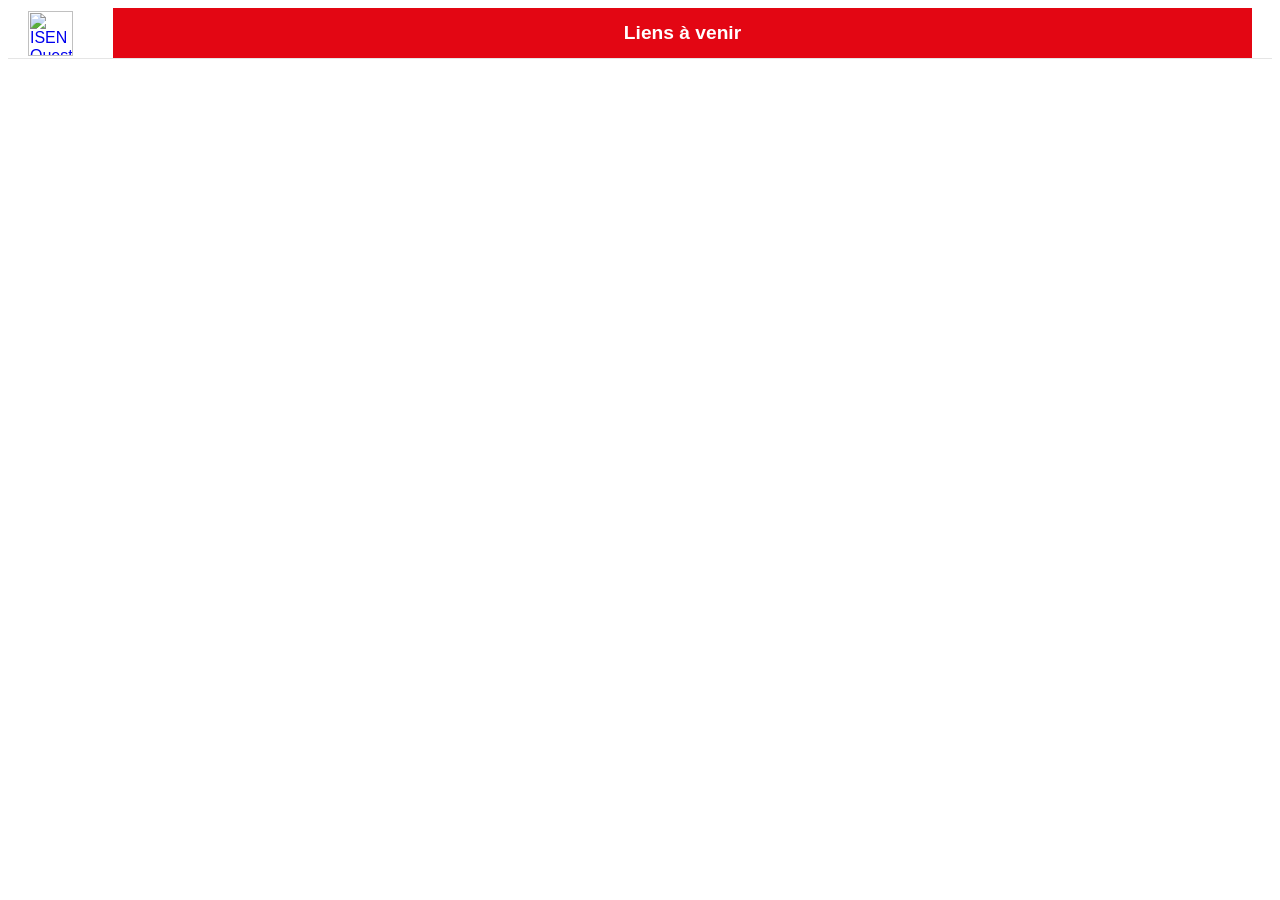
==== formations.html @ 7c3b59ae "F25 Header PF Olivier AHO MBA MVE" ====
<html>
<head>
	<meta charset="UTF-8">
	<meta name="viewport" content="width=device-width, initial-scale=1">
	<title></title>
    <style>
html {
    font-family: Open Sans,sans-serif;
}
/* Conteneur principal du header */
.header-isen {
  background: #fff;
  border-bottom: 1px solid #e5e5e5;
}

/* Organisation interne */
.header-container {
  max-width: 1400px; /* un peu plus large pour aérer */
  margin: 0 auto;
  padding: 0 20px;
  display: flex;
  align-items: center;
  justify-content: space-between;
}

/* Logo */
.header-logo img {
  height: 45px; /* logo moins haut */
  width: auto;
}

/* Navigation */
.header-nav {
  background: #e30613; /* Rouge ISEN */
  flex: 1; /* occupe toute la largeur dispo */
  margin-left: 40px; /* espace entre logo et barre rouge */
}

.header-nav ul {
  list-style: none;
  display: flex;
  justify-content: space-around; /* liens espacés sur toute la largeur */
  margin: 0;
  padding: 0;
}

.header-nav li {
  flex: 1; /* chaque lien occupe une largeur égale */
  text-align: center;
}

.header-nav a {
  display: block;
  padding: 14px 10px;
  font-size: 1.2em;
  font-weight: bold;
  color: #fff;
  transition: background 0.2s;
  text-decoration: none;
}

.header-nav a:hover {
  text-decoration: underline;
}
    </style>
</head>
<body>
<header class="header-isen">
  <div class="header-container">
    <!-- Logo -->
    <a href="/" class="header-logo">
      <img src="https://isen-ouest.fr/wp-content/uploads/2024/07/15/logo-isen-couleur.png" alt="ISEN Ouest">
    </a>

    <!-- Navbar -->
    <nav class="header-nav">
      <ul>
        <li><a href="#">Liens à venir</a></li>
      </ul>
    </nav>
  </div>
</header>


</body>
</html>
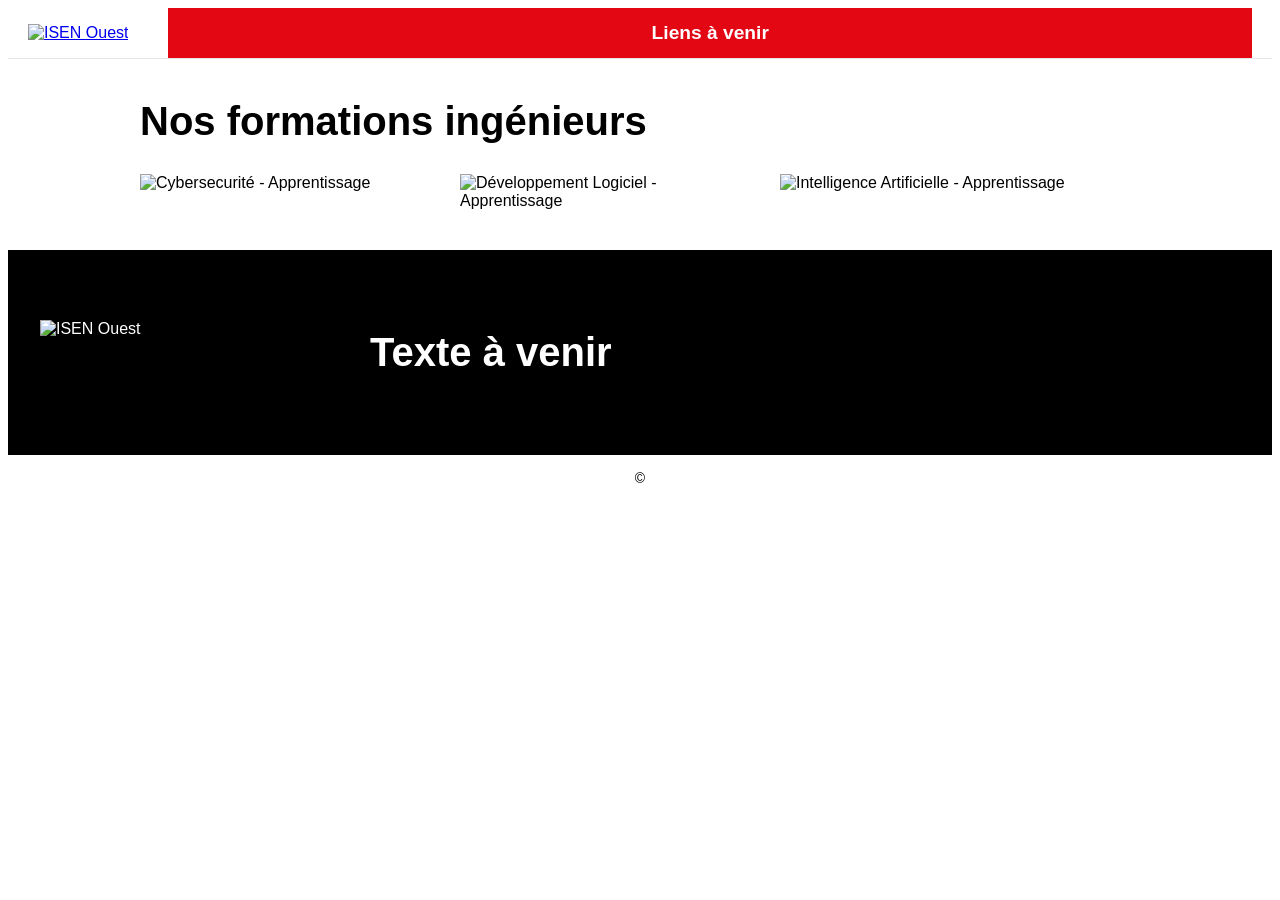
==== commit 2a87ffe2: "F27 Text_img PF E2" ====
--- a/formations.html
+++ b/formations.html
@@ -1,9 +1,13 @@
-<html>
+<!DOCTYPE html>
+<html lang="fr">
 <head>
-	<meta charset="UTF-8">
-	<meta name="viewport" content="width=device-width, initial-scale=1">
-	<title></title>
+    <meta charset="UTF-8">
+    <meta name="viewport" content="width=device-width, initial-scale=1">
+    <title>Formations</title>
     <style>
+/* ---------------------------------- */
+/* Styles Généraux et Header */
+/* ---------------------------------- */
 html {
     font-family: Open Sans,sans-serif;
 }
@@ -62,25 +66,197 @@
 .header-nav a:hover {
   text-decoration: underline;
 }
+
+/* ---------------------------------- */
+/* Styles Spécifiques au Contenu (Main) */
+/* ---------------------------------- */
+
+.main-content {
+    max-width: 1000px; /* Limite la largeur du contenu principal */
+    margin: 40px auto; /* Centre le contenu */
+    padding: 0 20px;
+}
+
+.main-content h1 {
+    font-size: 2.5em; /* Taille du titre */
+    margin-bottom: 30px;
+}
+
+.formations-grid {
+    display: flex;
+    justify-content: flex-start; /* Aligne les images à gauche */
+    gap: 20px; /* Espace entre les images */
+    flex-wrap: wrap; /* Permet le retour à la ligne sur mobile */
+}
+
+.formation-item {
+    width: 300px; /* Taille fixe pour chaque vignette, à ajuster si besoin */
+}
+
+.formation-item img {
+    max-width: 100%; /* S'assure que l'image reste dans son conteneur */
+    height: auto;
+    display: block;
+}
+
+/* ---------------------------------- */
+/* Styles Footer */
+/* ---------------------------------- */
+.site-footer {
+  background: #000;
+  color: #fff;
+  padding: 40px 20px 20px;
+  font-family: Arial, sans-serif;
+}
+
+/* Conteneur principal */
+.footer-container {
+  display: flex;
+  max-width: 1200px;
+  margin: 0 auto;
+  gap: 40px;
+  flex-wrap: wrap;
+}
+
+/* Colonne 1 : logo + bouton */
+.footer-col-logo {
+  flex: 1;
+  min-width: 220px;
+  display: flex;
+  flex-direction: column;
+}
+
+.footer-logo {
+  height: 100px;
+  margin-bottom: 15px;
+  margin-top: 30px;
+}
+
+.btn-contact {
+  display: block;
+  padding: 10px 20px;
+  background: #c8102e;
+  color: #fff;
+  font-weight: 600;
+  text-decoration: none;
+  border-radius: 25px;
+  margin: auto;
+}
+
+.btn-contact:hover {
+  background: #a00b23;
+}
+
+/* Zone liens (colonnes 2-4) */
+.footer-links-section {
+  flex: 3;
+  display: flex;
+  flex-direction: column;
+}
+
+/* Titre général */
+.footer-cities {
+  font-size: 40px;
+  font-weight: 700;
+  text-align: left;
+  margin-bottom: 20px;
+}
+
+/* Colonnes de liens */
+.footer-links-container {
+  display: flex;
+  gap: 40px;
+  flex-wrap: wrap;
+}
+
+.footer-col {
+    width: 25%
+}
+.footer-col h3 {
+  font-size: 16px;
+  font-weight: 700;
+  margin-bottom: 12px;
+}
+
+.footer-col ul {
+  list-style: none;
+  padding: 0;
+  margin: 0;
+}
+
+.footer-col li {
+  margin-bottom: 8px;
+}
+
+.footer-col a {
+  color: #fff;
+  text-decoration: none;
+  font-size: 14px;
+}
+
+.footer-col a:hover {
+  text-decoration: underline;
+}
+
+/* Bas de page */
+.footer-bottom {
+  text-align: center;
+  padding-top: 15px;
+  background-color: white;
+  color: black;
+  font-family: Arial, sans-serif;
+  font-size: 14px;
+}
     </style>
 </head>
 <body>
-<header class="header-isen">
-  <div class="header-container">
-    <!-- Logo -->
-    <a href="/" class="header-logo">
-      <img src="https://isen-ouest.fr/wp-content/uploads/2024/07/15/logo-isen-couleur.png" alt="ISEN Ouest">
-    </a>
-
-    <!-- Navbar -->
-    <nav class="header-nav">
-      <ul>
-        <li><a href="#">Liens à venir</a></li>
-      </ul>
-    </nav>
-  </div>
-</header>
-
-
+    <header class="header-isen">
+        <div class="header-container">
+            <a href="/" class="header-logo">
+                <img src="https://isen-ouest.fr/wp-content/uploads/2024/07/15/logo-isen-couleur.png" alt="ISEN Ouest">
+            </a>
+
+            <nav class="header-nav">
+                <ul>
+                    <li><a href="#">Liens à venir</a></li>
+                </ul>
+            </nav>
+        </div>
+    </header>
+
+    <main class="main-content">
+        <h1>Nos formations ingénieurs</h1>
+        
+        <div class="formations-grid">
+            <div class="formation-item">
+                <img src="https://isen-ouest.fr/wp-content/uploads/2024/10/21/vignette-dp-cybersecurite.png" alt="Cybersecurité - Apprentissage">
+            </div>
+            <div class="formation-item">
+                <img src="https://isen-ouest.fr/wp-content/uploads/2024/10/21/vignette-dp-developpement-logiciel.png" alt="Développement Logiciel - Apprentissage">
+            </div>
+            <div class="formation-item">
+                <img src="https://isen-ouest.fr/wp-content/uploads/2024/10/21/vignette-dp-intelligence-artificielle.png" alt="Intelligence Artificielle - Apprentissage">
+            </div>
+            </div>
+
+    </main>
+
+    <footer class="site-footer">
+        <div class="footer-container">
+
+            <div class="footer-col footer-col-logo">
+                <img src="https://isen-ouest.fr/wp-content/uploads/2024/07/15/logo-isen-blanc.svg" 
+                    alt="ISEN Ouest" class="footer-logo">
+            </div>
+
+            <div class="footer-links-section">
+                <p class="footer-cities">Texte à venir</p>
+                </div>
+        </div>
+    </footer>
+
+    <div class="footer-bottom">
+        &copy;
+    </div>
 </body>
 </html>
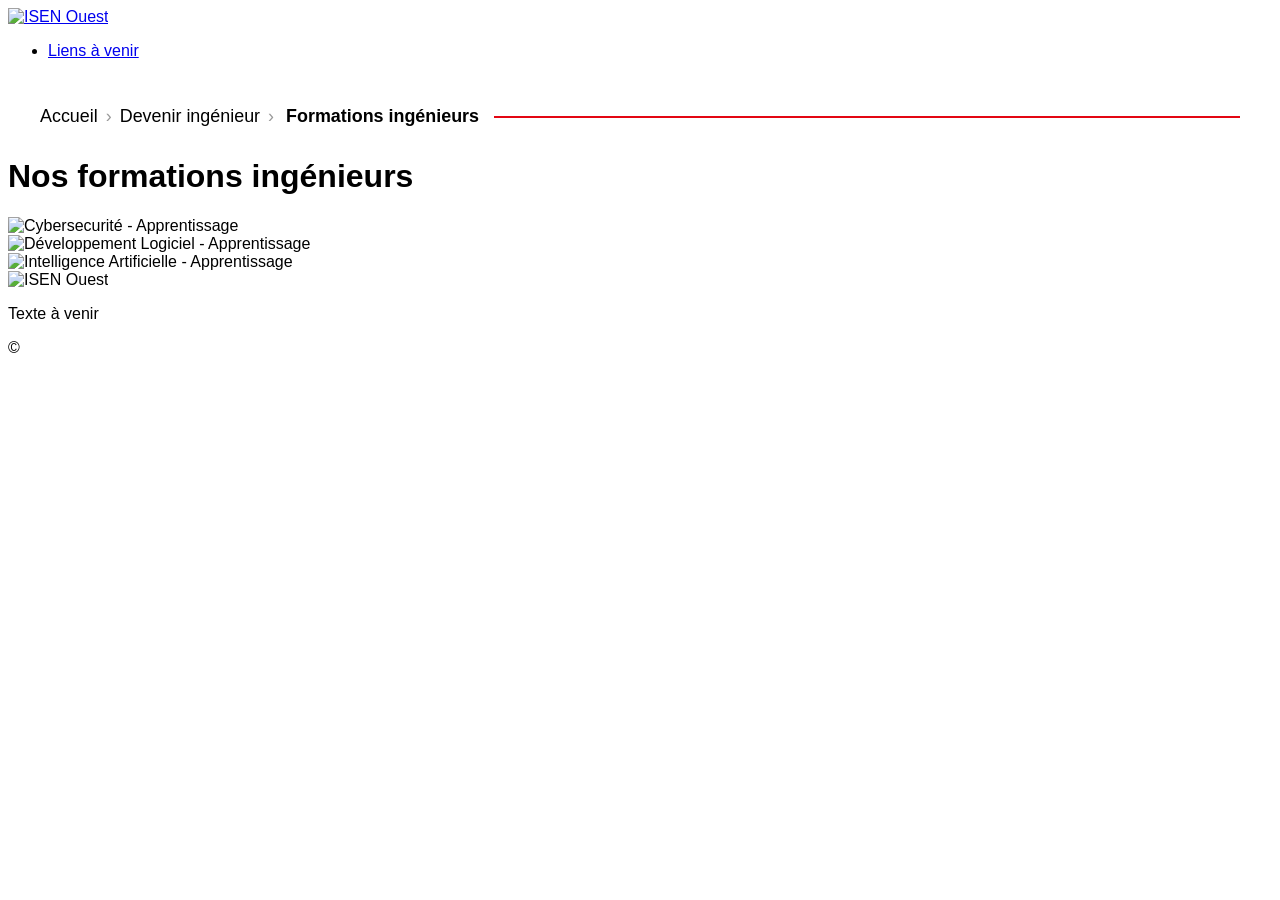
==== commit 0d43a7fd: "F51 Breadcrumps Olivier AHO MBA MVE - sur mes pages" ====
--- a/formations.html
+++ b/formations.html
@@ -4,211 +4,9 @@
     <meta charset="UTF-8">
     <meta name="viewport" content="width=device-width, initial-scale=1">
     <title>Formations</title>
-    <style>
-/* ---------------------------------- */
-/* Styles Généraux et Header */
-/* ---------------------------------- */
-html {
-    font-family: Open Sans,sans-serif;
-}
-/* Conteneur principal du header */
-.header-isen {
-  background: #fff;
-  border-bottom: 1px solid #e5e5e5;
-}
+    <link href="style.css" rel="stylesheet">
+</head>
 
-/* Organisation interne */
-.header-container {
-  max-width: 1400px; /* un peu plus large pour aérer */
-  margin: 0 auto;
-  padding: 0 20px;
-  display: flex;
-  align-items: center;
-  justify-content: space-between;
-}
-
-/* Logo */
-.header-logo img {
-  height: 45px; /* logo moins haut */
-  width: auto;
-}
-
-/* Navigation */
-.header-nav {
-  background: #e30613; /* Rouge ISEN */
-  flex: 1; /* occupe toute la largeur dispo */
-  margin-left: 40px; /* espace entre logo et barre rouge */
-}
-
-.header-nav ul {
-  list-style: none;
-  display: flex;
-  justify-content: space-around; /* liens espacés sur toute la largeur */
-  margin: 0;
-  padding: 0;
-}
-
-.header-nav li {
-  flex: 1; /* chaque lien occupe une largeur égale */
-  text-align: center;
-}
-
-.header-nav a {
-  display: block;
-  padding: 14px 10px;
-  font-size: 1.2em;
-  font-weight: bold;
-  color: #fff;
-  transition: background 0.2s;
-  text-decoration: none;
-}
-
-.header-nav a:hover {
-  text-decoration: underline;
-}
-
-/* ---------------------------------- */
-/* Styles Spécifiques au Contenu (Main) */
-/* ---------------------------------- */
-
-.main-content {
-    max-width: 1000px; /* Limite la largeur du contenu principal */
-    margin: 40px auto; /* Centre le contenu */
-    padding: 0 20px;
-}
-
-.main-content h1 {
-    font-size: 2.5em; /* Taille du titre */
-    margin-bottom: 30px;
-}
-
-.formations-grid {
-    display: flex;
-    justify-content: flex-start; /* Aligne les images à gauche */
-    gap: 20px; /* Espace entre les images */
-    flex-wrap: wrap; /* Permet le retour à la ligne sur mobile */
-}
-
-.formation-item {
-    width: 300px; /* Taille fixe pour chaque vignette, à ajuster si besoin */
-}
-
-.formation-item img {
-    max-width: 100%; /* S'assure que l'image reste dans son conteneur */
-    height: auto;
-    display: block;
-}
-
-/* ---------------------------------- */
-/* Styles Footer */
-/* ---------------------------------- */
-.site-footer {
-  background: #000;
-  color: #fff;
-  padding: 40px 20px 20px;
-  font-family: Arial, sans-serif;
-}
-
-/* Conteneur principal */
-.footer-container {
-  display: flex;
-  max-width: 1200px;
-  margin: 0 auto;
-  gap: 40px;
-  flex-wrap: wrap;
-}
-
-/* Colonne 1 : logo + bouton */
-.footer-col-logo {
-  flex: 1;
-  min-width: 220px;
-  display: flex;
-  flex-direction: column;
-}
-
-.footer-logo {
-  height: 100px;
-  margin-bottom: 15px;
-  margin-top: 30px;
-}
-
-.btn-contact {
-  display: block;
-  padding: 10px 20px;
-  background: #c8102e;
-  color: #fff;
-  font-weight: 600;
-  text-decoration: none;
-  border-radius: 25px;
-  margin: auto;
-}
-
-.btn-contact:hover {
-  background: #a00b23;
-}
-
-/* Zone liens (colonnes 2-4) */
-.footer-links-section {
-  flex: 3;
-  display: flex;
-  flex-direction: column;
-}
-
-/* Titre général */
-.footer-cities {
-  font-size: 40px;
-  font-weight: 700;
-  text-align: left;
-  margin-bottom: 20px;
-}
-
-/* Colonnes de liens */
-.footer-links-container {
-  display: flex;
-  gap: 40px;
-  flex-wrap: wrap;
-}
-
-.footer-col {
-    width: 25%
-}
-.footer-col h3 {
-  font-size: 16px;
-  font-weight: 700;
-  margin-bottom: 12px;
-}
-
-.footer-col ul {
-  list-style: none;
-  padding: 0;
-  margin: 0;
-}
-
-.footer-col li {
-  margin-bottom: 8px;
-}
-
-.footer-col a {
-  color: #fff;
-  text-decoration: none;
-  font-size: 14px;
-}
-
-.footer-col a:hover {
-  text-decoration: underline;
-}
-
-/* Bas de page */
-.footer-bottom {
-  text-align: center;
-  padding-top: 15px;
-  background-color: white;
-  color: black;
-  font-family: Arial, sans-serif;
-  font-size: 14px;
-}
-    </style>
-</head>
 <body>
     <header class="header-isen">
         <div class="header-container">
@@ -223,6 +21,21 @@
             </nav>
         </div>
     </header>
+      <!-- Fil d’Ariane -->
+<nav class="breadcrumb" aria-label="Fil d'Ariane">
+  <div class="breadcrumb-container">
+    <div class="breadcrumb-content">
+      <a href="index.html">Accueil</a>
+      <span class="separator">›</span>
+      <a href="ACOMPLETER">Devenir ingénieur</a>
+      <span class="separator">›</span>
+      <span class="current">Formations ingénieurs</span>
+    </div>
+
+    <!-- élément qui remplit la partie droite et affiche la ligne rouge -->
+    <div class="breadcrumb-line" aria-hidden="true"></div>
+  </div>
+</nav>
 
     <main class="main-content">
         <h1>Nos formations ingénieurs</h1>
--- a/style.css
+++ b/style.css
@@ -0,0 +1,57 @@
+html {
+    font-family: Open Sans,sans-serif;
+}
+
+/* Fil d’Ariane - bloc principal */
+.breadcrumb {
+  background: #fff;
+}
+
+/* Conteneur aligné et flexible */
+.breadcrumb-container {
+  max-width: 1200px;
+  margin: 0 auto;
+  padding: 30px 20px 10px;
+  display: flex;
+  align-items: center;
+  gap: 0;
+}
+
+/* Groupe contenu (liens + séparateurs) */
+.breadcrumb-content {
+  display: flex;
+  align-items: center;
+  z-index: 1;
+  font-size: 1.12em;
+}
+
+/* Liens */
+.breadcrumb a {
+  color: #000;
+  text-decoration: none;
+}
+
+.breadcrumb a:hover {
+  text-decoration: underline;
+}
+
+/* Séparateur */
+.breadcrumb .separator {
+  margin: 0 8px;
+  color: #999;
+}
+
+/* Page courante */
+.breadcrumb .current {
+  color: #000;
+  font-weight: 600;
+  margin-left: 4px;
+}
+
+.breadcrumb-line {
+  flex: 1;
+  height: 2px;
+  background: #e30613;
+  margin-left: 15px;
+  align-self: center;
+}
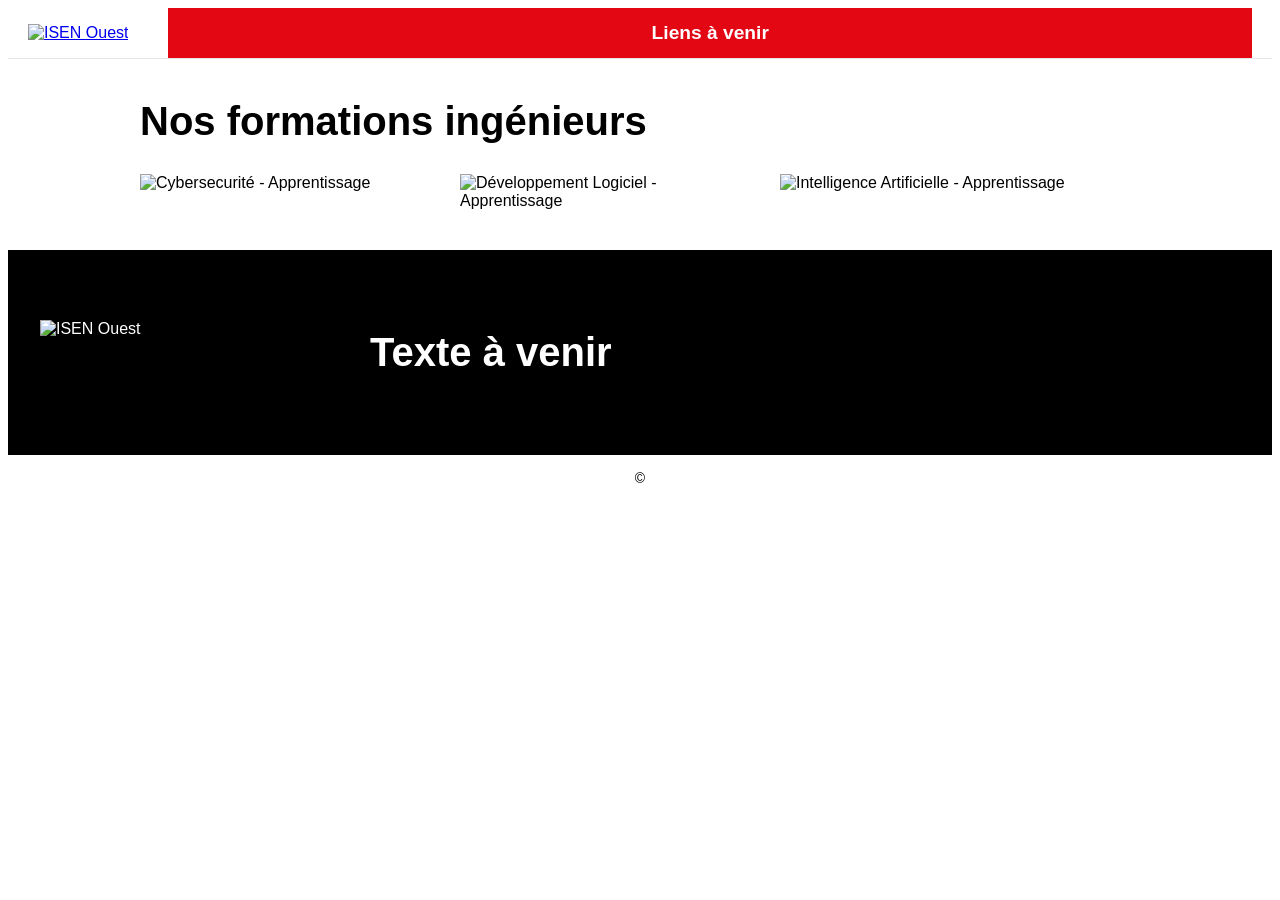
==== commit 5ae5fb5d: "Pierre (E1) - Approche séquentielle classique : - Développement V1 sur branches dédiées par fonction" ====
--- a/formations.html
+++ b/formations.html
@@ -4,9 +4,206 @@
     <meta charset="UTF-8">
     <meta name="viewport" content="width=device-width, initial-scale=1">
     <title>Formations</title>
-    <link href="style.css" rel="stylesheet">
+    <style>
+
+html {
+    font-family: Open Sans,sans-serif;
+}
+/* Conteneur principal du header */
+.header-isen {
+  background: #fff;
+  border-bottom: 1px solid #e5e5e5;
+}
+
+/* Organisation interne */
+.header-container {
+  max-width: 1400px; /* un peu plus large pour aérer */
+  margin: 0 auto;
+  padding: 0 20px;
+  display: flex;
+  align-items: center;
+  justify-content: space-between;
+}
+
+/* Logo */
+.header-logo img {
+  height: 45px; 
+  width: auto;
+}
+
+/* Navigation */
+.header-nav {
+  background: #e30613; 
+  flex: 1; 
+  margin-left: 40px; 
+}
+
+.header-nav ul {
+  list-style: none;
+  display: flex;
+  justify-content: space-around; 
+  margin: 0;
+  padding: 0;
+}
+
+.header-nav li {
+  flex: 1; 
+  text-align: center;
+}
+
+.header-nav a {
+  display: block;
+  padding: 14px 10px;
+  font-size: 1.2em;
+  font-weight: bold;
+  color: #fff;
+  transition: background 0.2s;
+  text-decoration: none;
+}
+
+.header-nav a:hover {
+  text-decoration: underline;
+}
+
+
+/* ---------------------------------- */
+
+.main-content {
+    max-width: 1000px; /* Limite la largeur du contenu principal */
+    margin: 40px auto; /* Centre le contenu */
+    padding: 0 20px;
+}
+
+.main-content h1 {
+    font-size: 2.5em; /* Taille du titre */
+    margin-bottom: 30px;
+}
+
+.formations-grid {
+    display: flex;
+    justify-content: flex-start; 
+    gap: 20px; /* Espace entre les images */
+    flex-wrap: wrap; 
+}
+
+.formation-item {
+    width: 300px; /* Taille fixe pour chaque vignette, à ajuster si besoin */
+}
+
+.formation-item img {
+    max-width: 100%; 
+    height: auto;
+    display: block;
+}
+
+
+.site-footer {
+  background: #000;
+  color: #fff;
+  padding: 40px 20px 20px;
+  font-family: Arial, sans-serif;
+}
+
+/* Conteneur principal */
+.footer-container {
+  display: flex;
+  max-width: 1200px;
+  margin: 0 auto;
+  gap: 40px;
+  flex-wrap: wrap;
+}
+
+/* Colonne 1 : logo + bouton */
+.footer-col-logo {
+  flex: 1;
+  min-width: 220px;
+  display: flex;
+  flex-direction: column;
+}
+
+.footer-logo {
+  height: 100px;
+  margin-bottom: 15px;
+  margin-top: 30px;
+}
+
+.btn-contact {
+  display: block;
+  padding: 10px 20px;
+  background: #c8102e;
+  color: #fff;
+  font-weight: 600;
+  text-decoration: none;
+  border-radius: 25px;
+  margin: auto;
+}
+
+.btn-contact:hover {
+  background: #a00b23;
+}
+
+/* Zone liens (colonnes 2-4) */
+.footer-links-section {
+  flex: 3;
+  display: flex;
+  flex-direction: column;
+}
+
+/* Titre général */
+.footer-cities {
+  font-size: 40px;
+  font-weight: 700;
+  text-align: left;
+  margin-bottom: 20px;
+}
+
+/* Colonnes de liens */
+.footer-links-container {
+  display: flex;
+  gap: 40px;
+  flex-wrap: wrap;
+}
+
+.footer-col {
+    width: 25%
+}
+.footer-col h3 {
+  font-size: 16px;
+  font-weight: 700;
+  margin-bottom: 12px;
+}
+
+.footer-col ul {
+  list-style: none;
+  padding: 0;
+  margin: 0;
+}
+
+.footer-col li {
+  margin-bottom: 8px;
+}
+
+.footer-col a {
+  color: #fff;
+  text-decoration: none;
+  font-size: 14px;
+}
+
+.footer-col a:hover {
+  text-decoration: underline;
+}
+
+/* Bas de page */
+.footer-bottom {
+  text-align: center;
+  padding-top: 15px;
+  background-color: white;
+  color: black;
+  font-family: Arial, sans-serif;
+  font-size: 14px;
+}
+    </style>
 </head>
-
 <body>
     <header class="header-isen">
         <div class="header-container">
@@ -21,21 +218,6 @@
             </nav>
         </div>
     </header>
-      <!-- Fil d’Ariane -->
-<nav class="breadcrumb" aria-label="Fil d'Ariane">
-  <div class="breadcrumb-container">
-    <div class="breadcrumb-content">
-      <a href="index.html">Accueil</a>
-      <span class="separator">›</span>
-      <a href="ACOMPLETER">Devenir ingénieur</a>
-      <span class="separator">›</span>
-      <span class="current">Formations ingénieurs</span>
-    </div>
-
-    <!-- élément qui remplit la partie droite et affiche la ligne rouge -->
-    <div class="breadcrumb-line" aria-hidden="true"></div>
-  </div>
-</nav>
 
     <main class="main-content">
         <h1>Nos formations ingénieurs</h1>
